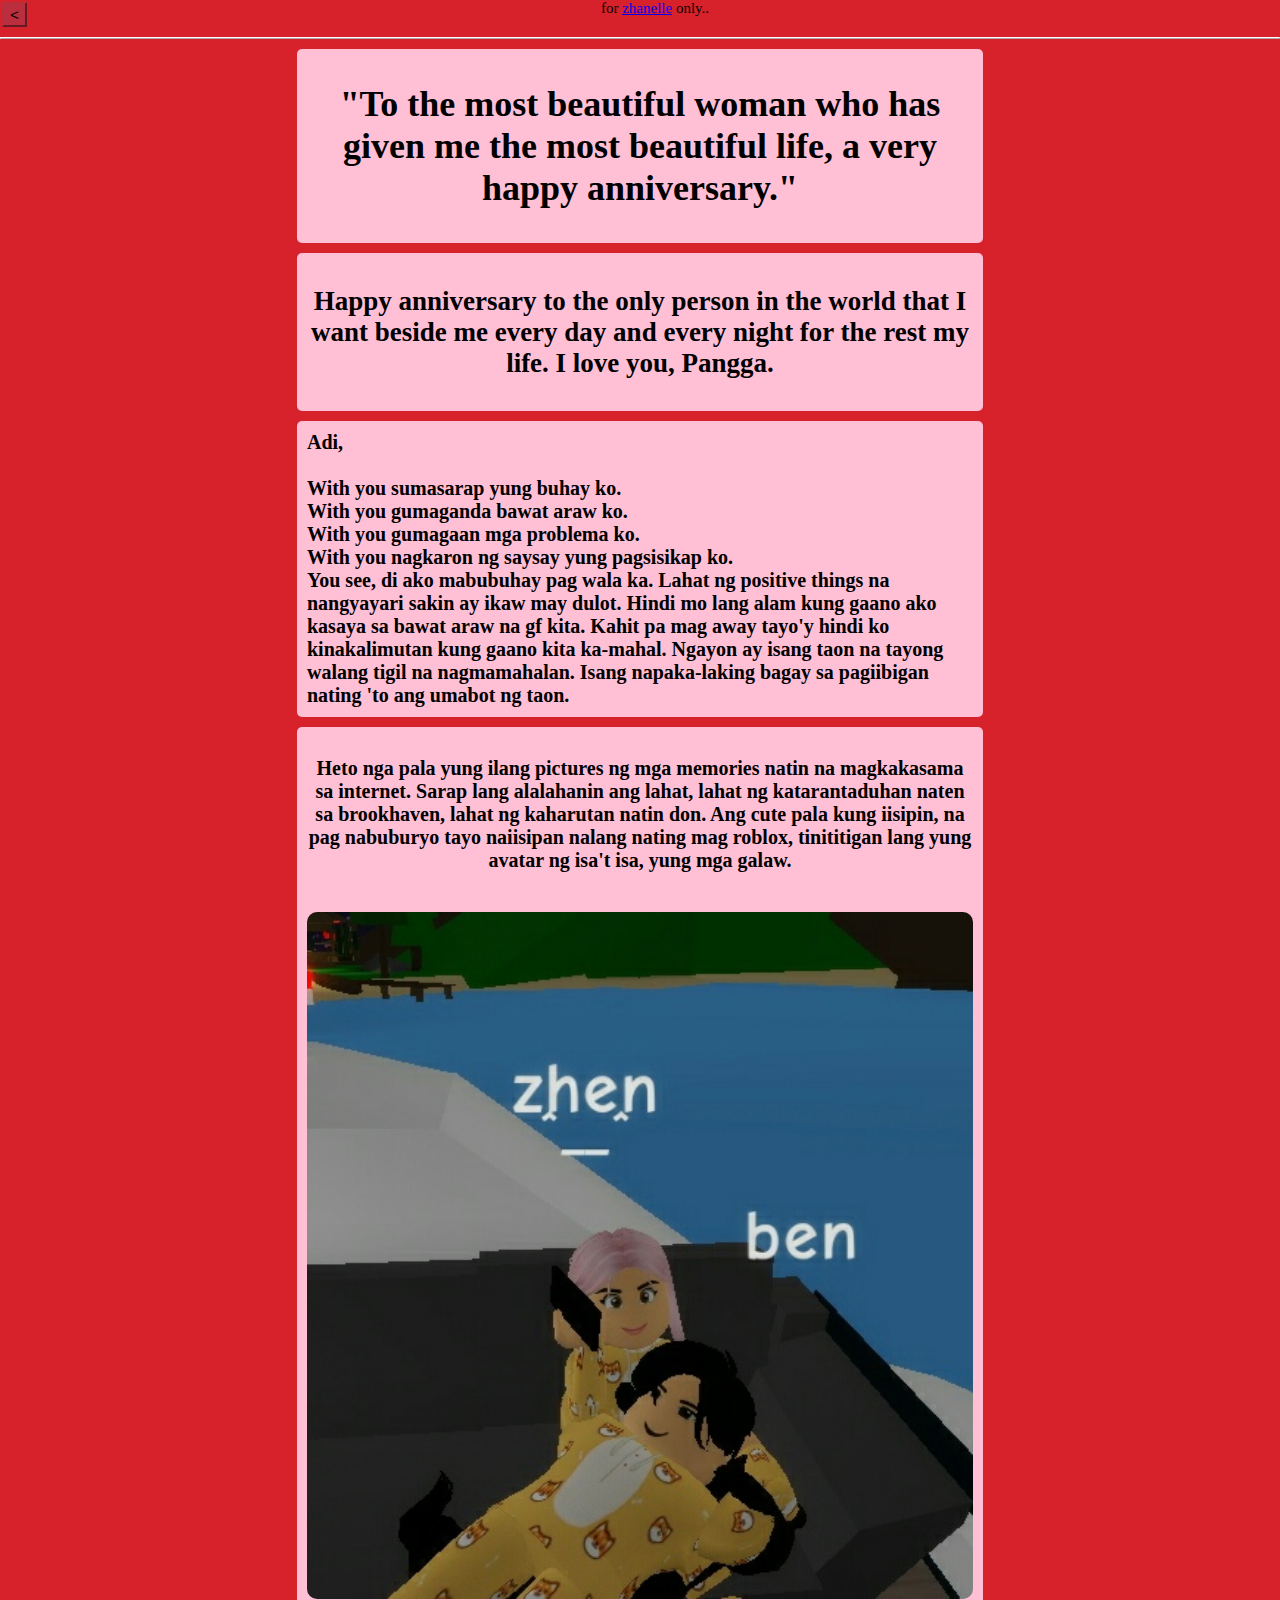
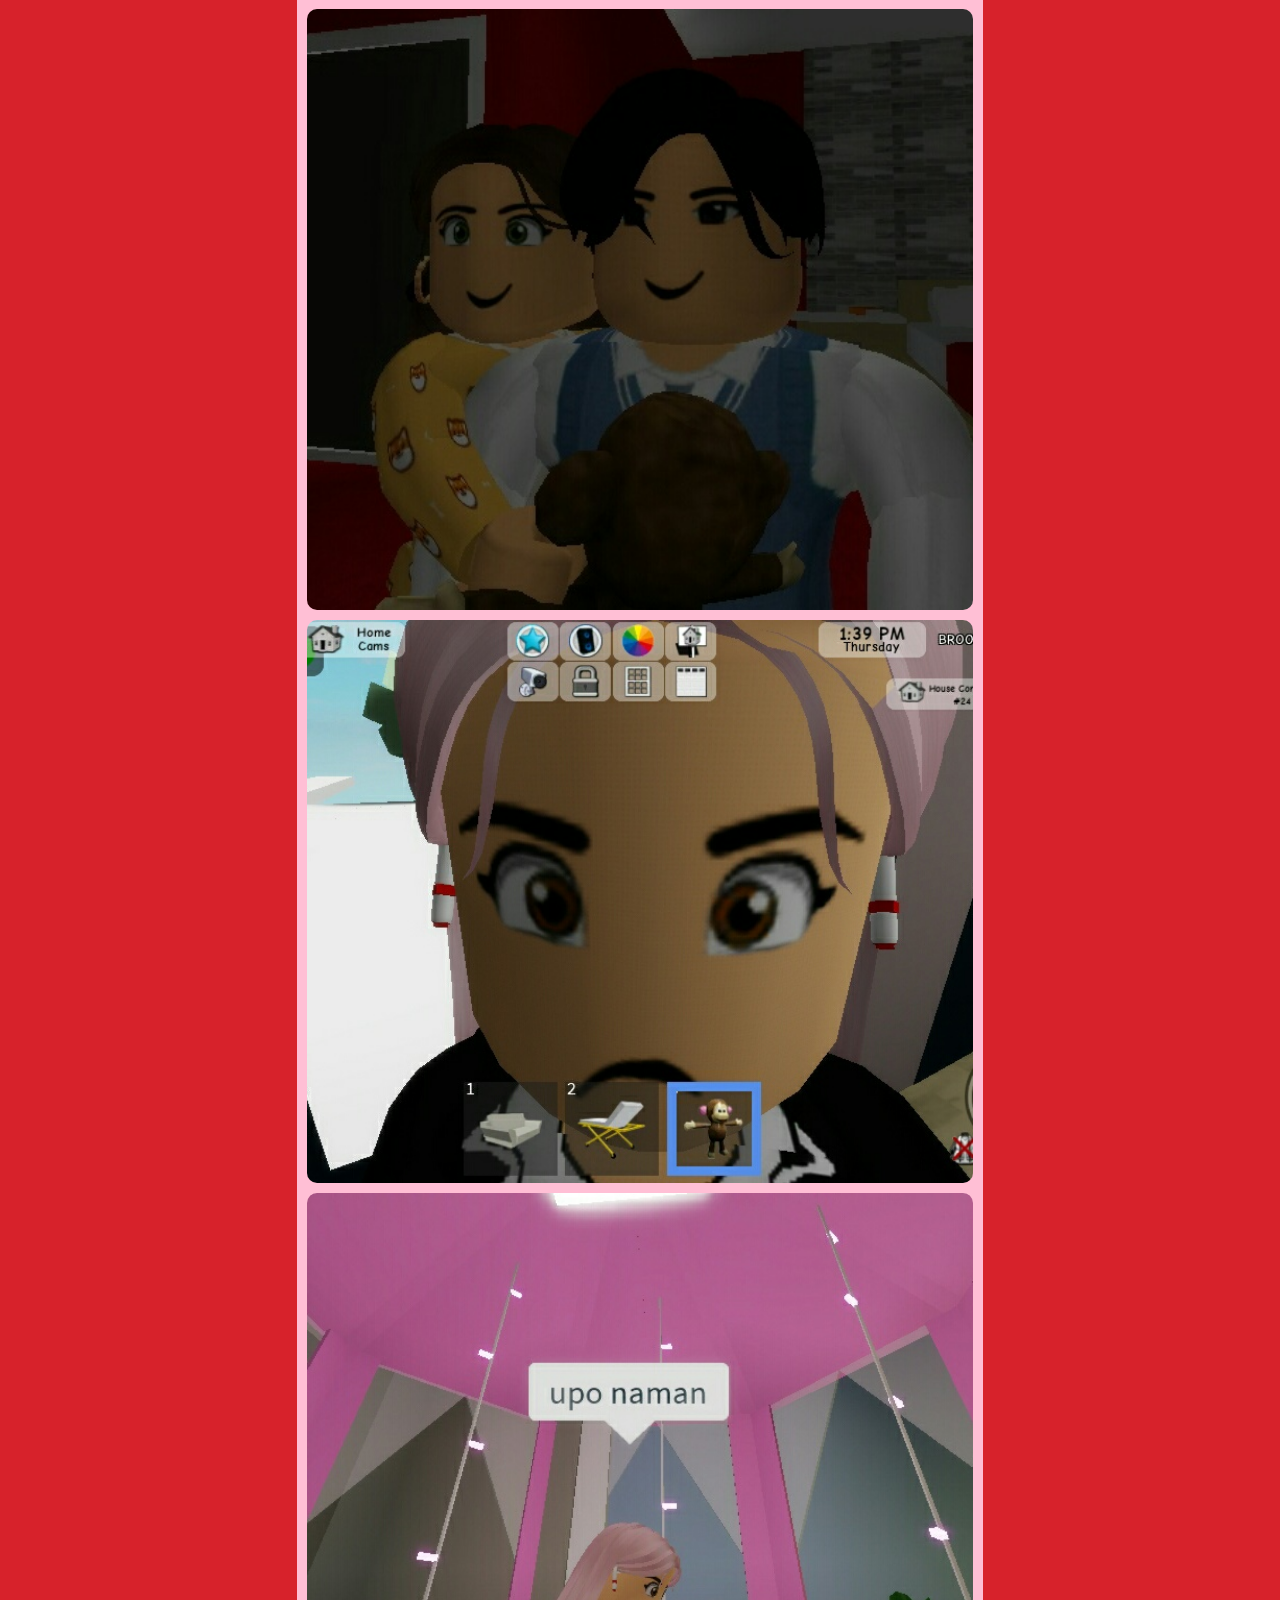
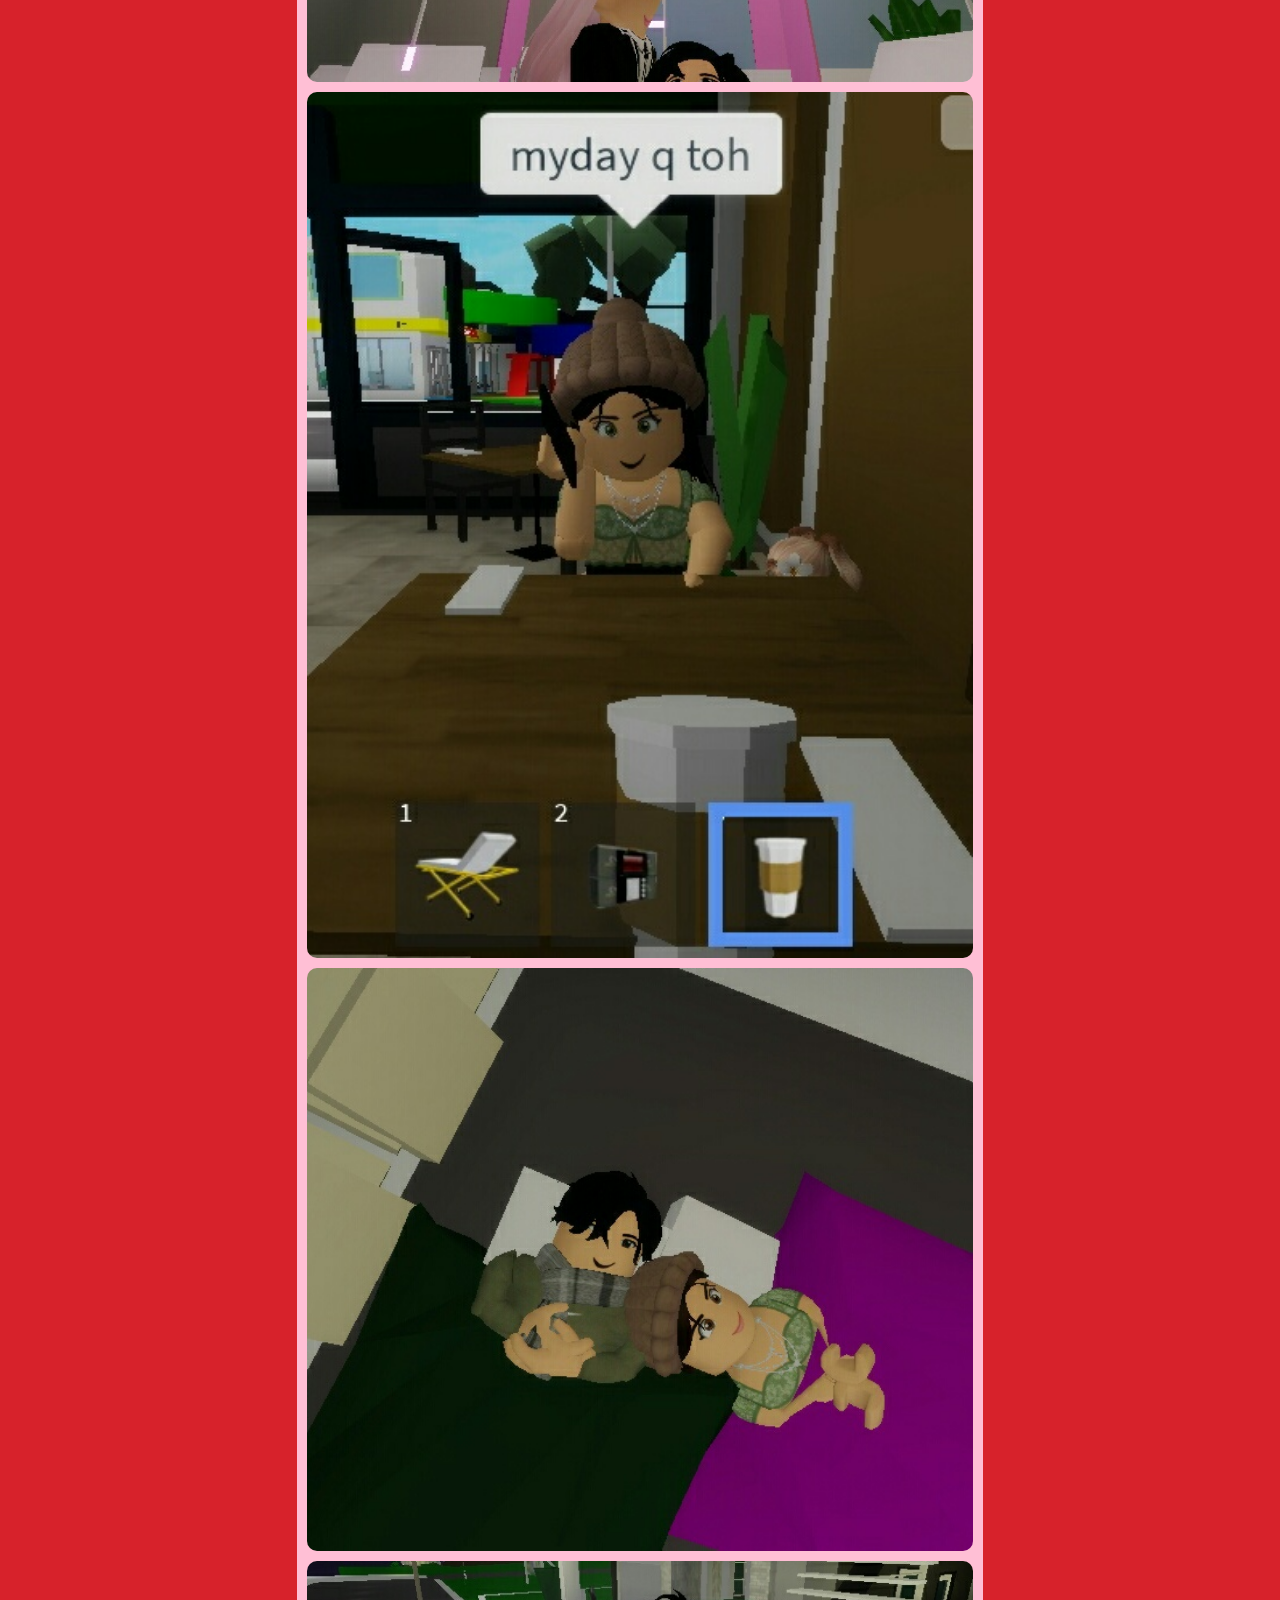
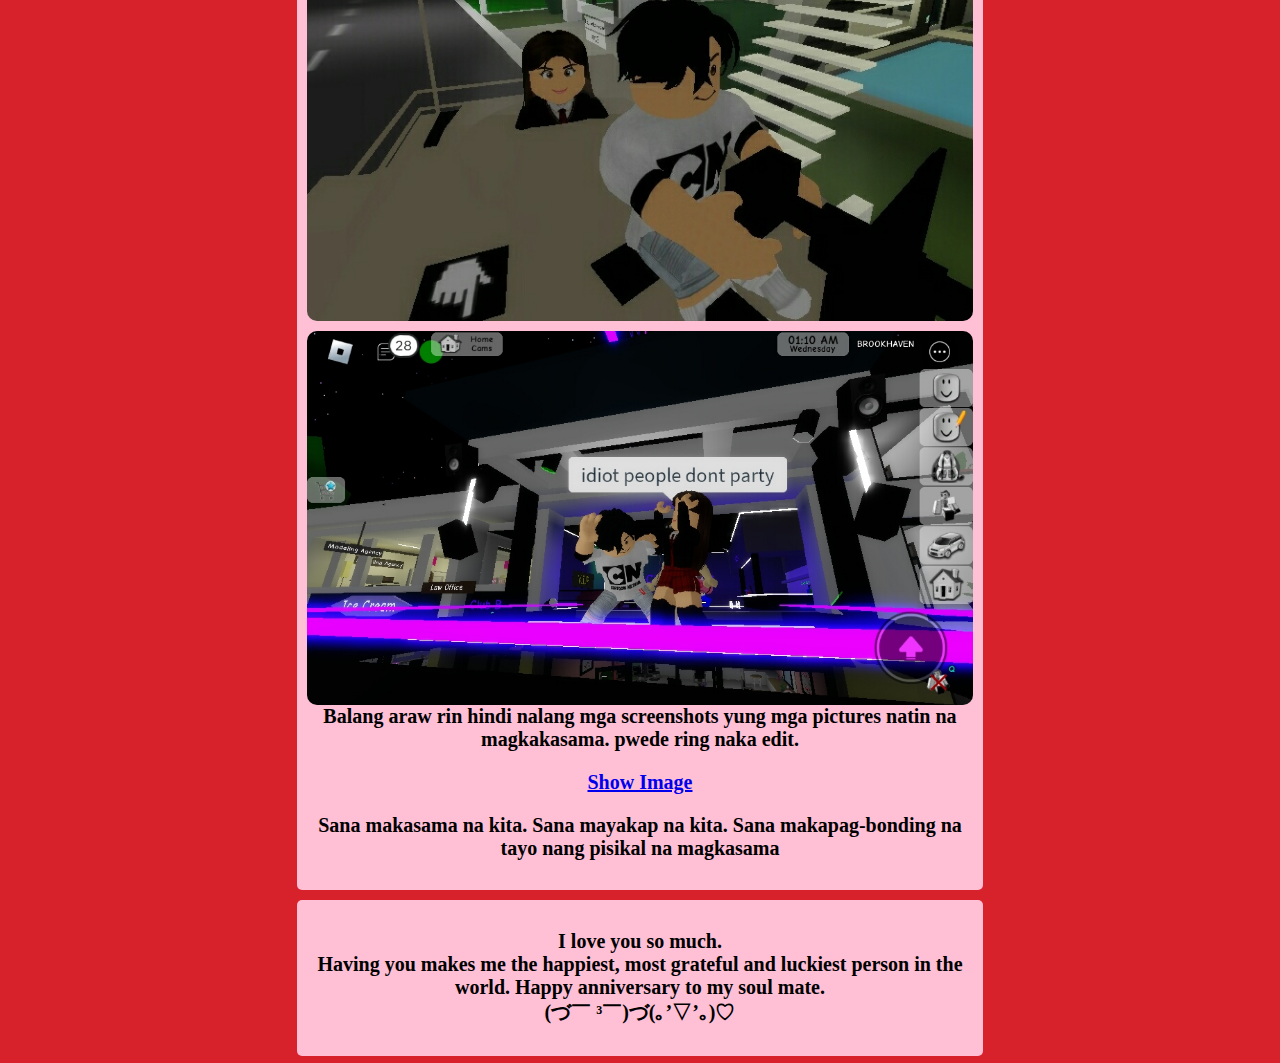
==== anniversary.html @ f1ee5e78 "anniversary update" ====
<!DOCTYPE html>
<html lang="en">
<head>
  <meta charset="UTF-8">
  <meta name="viewport" content="width=device-width, initial-scale=1"> 
  <title>HAPPY 1ST ANNIVERSARY</title>
  <style>
    body{
      margin: 0px;
      background: #d7222b;
    }
    #body{
    font-family: serif;
    font-size: 18px;
    background-color: #d7222b;
    max-width: 700px;
    margin: auto;
    } 
    .for-margin{
      margin: 1%;
    }
    hr{
      background-color: white;
      border-color: white;
      border-style: outset;
    }
    .container{
      margin-top: 10px;
      background-color: #ffbfd5;
      border-radius: 5px;
      padding: 10px;
      font-weight: bold;
      text-align: center;
    }
    .back{
      font-size: 15px;
      margin: 2px;
      background-color: #ba2e3d;
      border-color: #ba2e3d;
    }
    img{
      float: left;
      width: 150px;
      margin-top: 10px;
      margin-right: 10px;
      border-radius: 10px
    }
    button{
      height: 25px;
      width: 25px;
    }
    .top{
      display: grid;
      grid-template-columns: 30px 1fr;
    }
    #for{
      text-align: center;
      font-size: 15px;
    }
    .date{
        font-size: 15px;
    }
    .images{
         
    }
    img{
        
        object-fit: contain;
        display: block;
        width: 100%;
    }
    .lsm{
        font-size: 20px;
    }
    #lsm{
        text-align: left;
    }
    #meAndYou{
        display: none;
    }
  </style>
</head>
<body>
  <div class="top"><div><button class="back" onclick="window.location.href='content.html'"><</button></div><div id="for">for <a href="https://www.facebook.com/zclaodenio">zhanelle</a> only..</div></div>
  <hr>
  
<div id="body">
  <div class="for-margin">
      
  <div class="container"><h1>"To the most beautiful woman who has given me the most beautiful life, a very happy anniversary."</h1></div>
  
  <div class="container"><h2>Happy anniversary to the only person in the world that I want beside me every day and every night for the rest my life. I love you, Pangga.</h2></div>
  
  
  <div class="container lsm" id="lsm">
      
      
      Adi,<br><br>
      With you sumasarap yung buhay ko.<br>
      With you gumaganda bawat araw ko.<br>
      With you gumagaan mga problema ko.<br>
      With you nagkaron ng saysay yung pagsisikap ko.<br>
      You see, di ako mabubuhay pag wala ka. Lahat ng positive things na nangyayari sakin ay ikaw may dulot. Hindi mo lang alam kung gaano ako kasaya sa bawat araw na gf kita. Kahit pa mag away tayo'y hindi ko kinakalimutan kung gaano kita ka-mahal. Ngayon ay isang taon na tayong walang tigil na nagmamahalan. Isang napaka-laking bagay sa pagiibigan nating 'to ang umabot ng taon. 
  </div>
  
  <div class="container lsm">
                <p>
              Heto nga pala yung ilang pictures ng mga memories natin na magkakasama sa internet. Sarap lang alalahanin ang lahat, lahat ng katarantaduhan naten sa brookhaven, lahat ng kaharutan natin don. Ang cute pala kung iisipin, na pag nabuburyo tayo naiisipan nalang nating mag roblox, tinititigan lang yung avatar ng isa't isa, yung mga galaw. 
          </p>
      <div class="images">
          <img src="roblox1.jpg" alt="">
          <img src="roblox2.JPG" alt="">
          <img src="roblox3.JPG" alt="">
          <img src="roblox4.JPG" alt="">
          <img src="roblox5.JPG" alt="">
          <img src="roblox6.JPG" alt="">
          <img src="roblox7.JPG" alt="">
          <img src="roblox8.JPG" alt="">
          <img src="roblox9.jpg" alt="">
      </div>
      <p>
          Balang araw rin hindi nalang mga screenshots yung mga pictures natin na magkakasama. pwede ring naka edit. 
      </p>
           <a id="showButton" href="javascript:showImage()">Show Image</a>
      <div id="meAndYou"><img src="meAndYou.JPG" alt="HAHAHA"><p>HAHAHA dinelete ko 'to buti may backup ako</p></div>
      <p>Sana makasama na kita. Sana mayakap na kita. Sana makapag-bonding na tayo nang pisikal na magkasama</p>
  </div>
  
  
  <div class="container lsm">
      <p>
          I love you so much. <br>Having you makes me the happiest, most grateful and luckiest person in the world. Happy anniversary to my soul mate.<br>(づ￣ ³￣)づ(｡’▽’｡)♡
      </p>
  </div>
  
  
  
  
</div>
</div>
<script src="anniversary.js"></script></body>
</html>
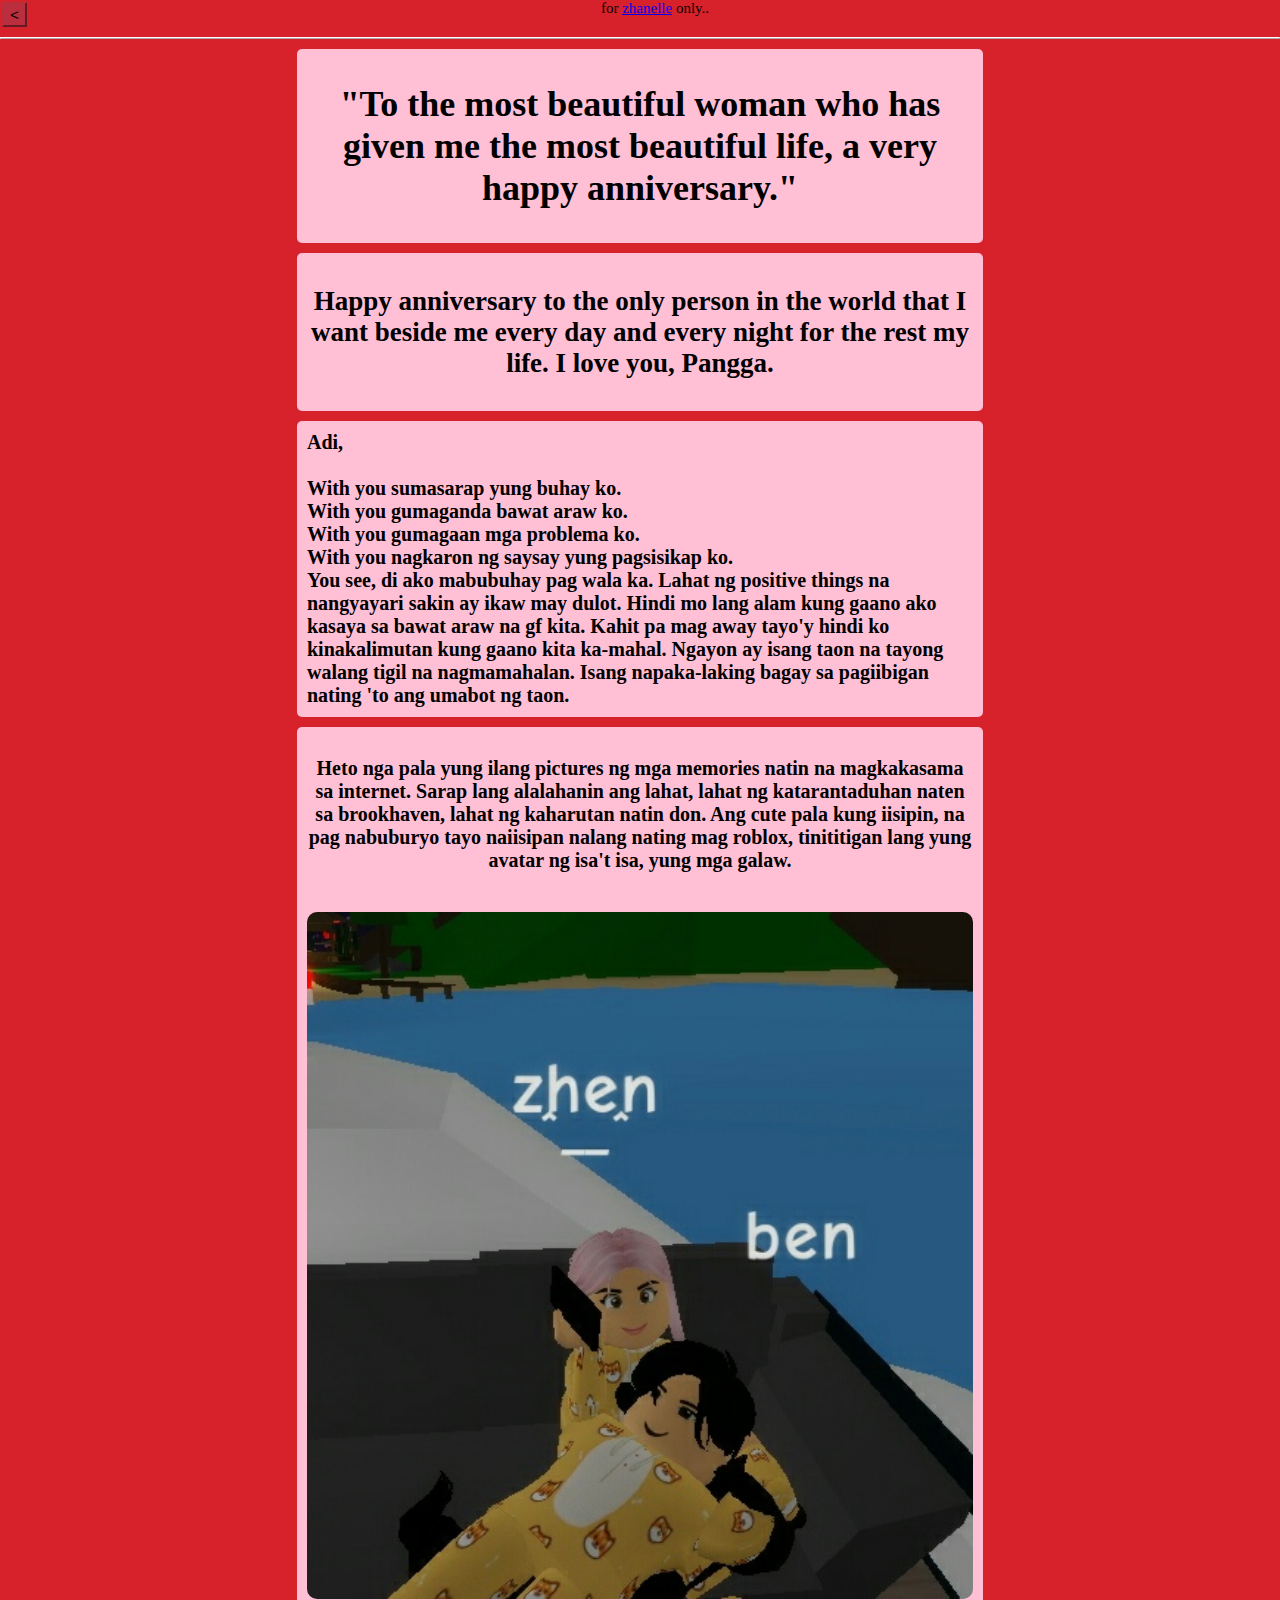
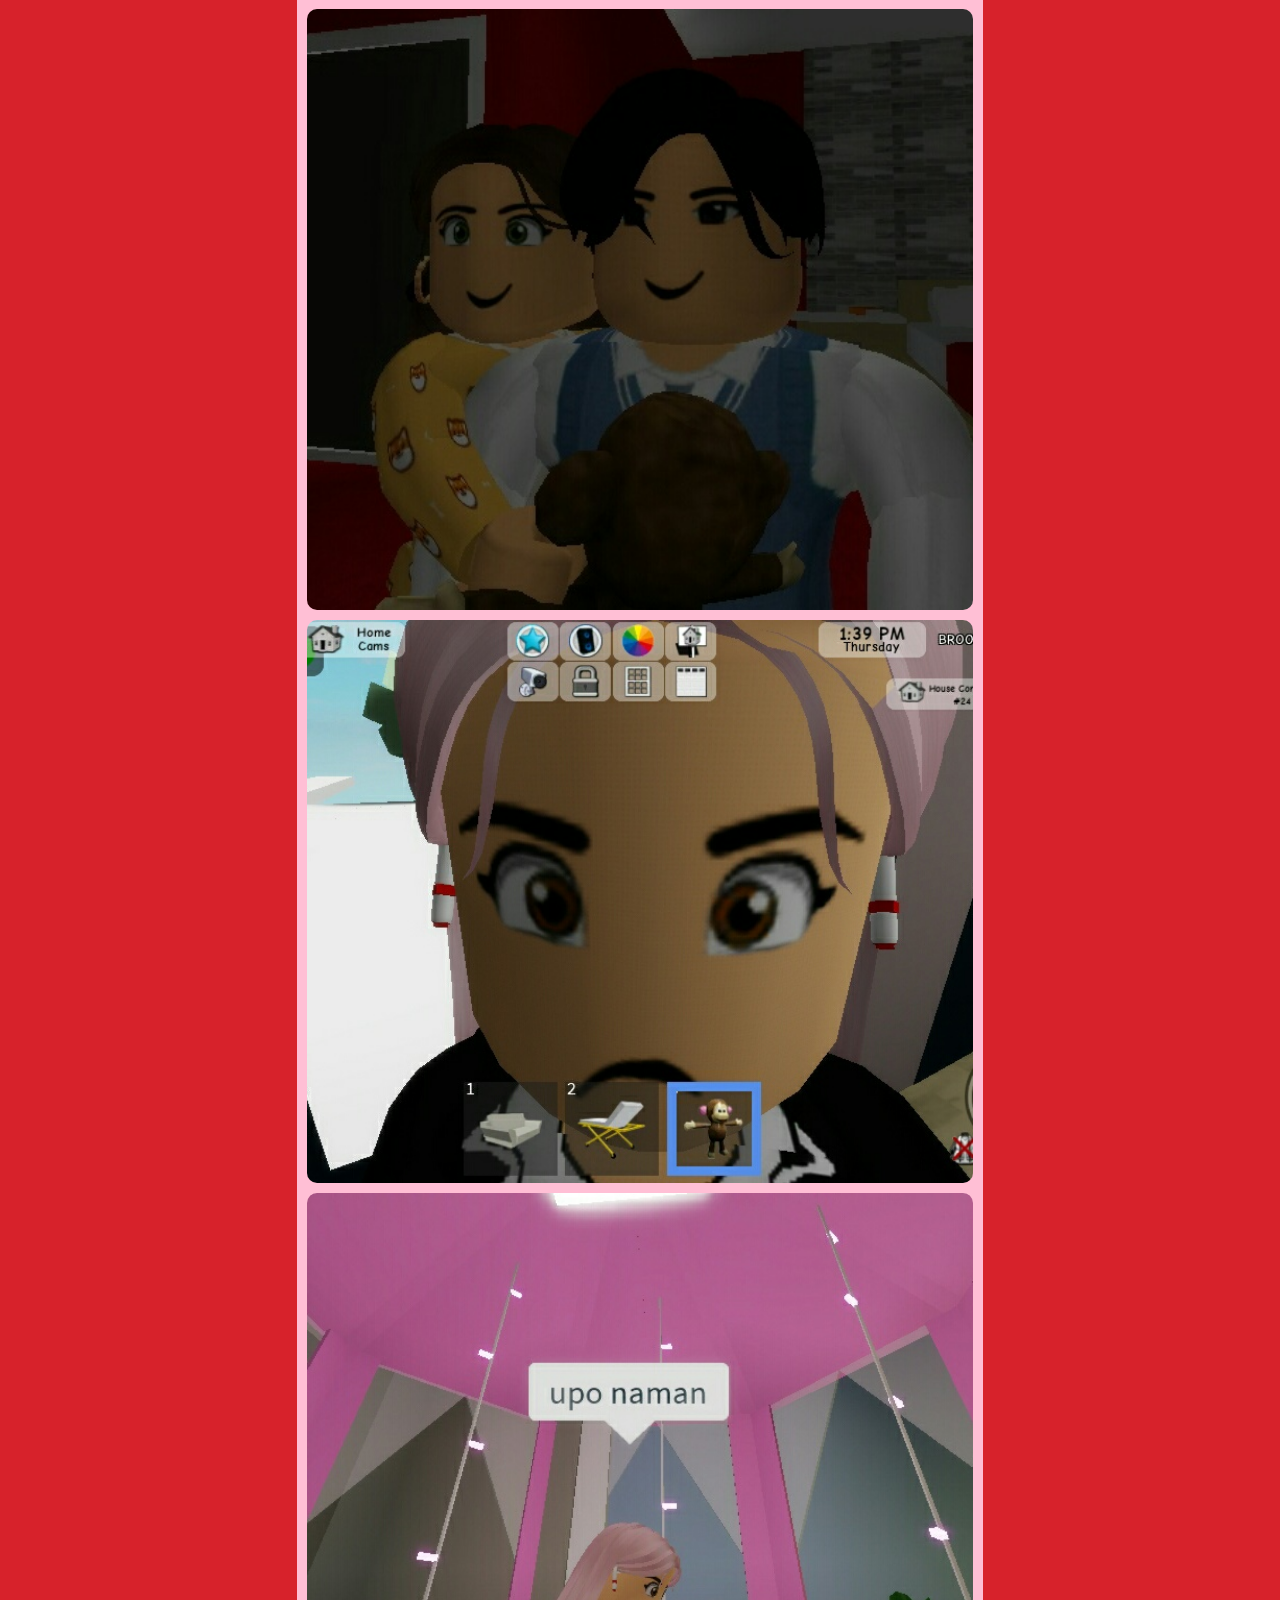
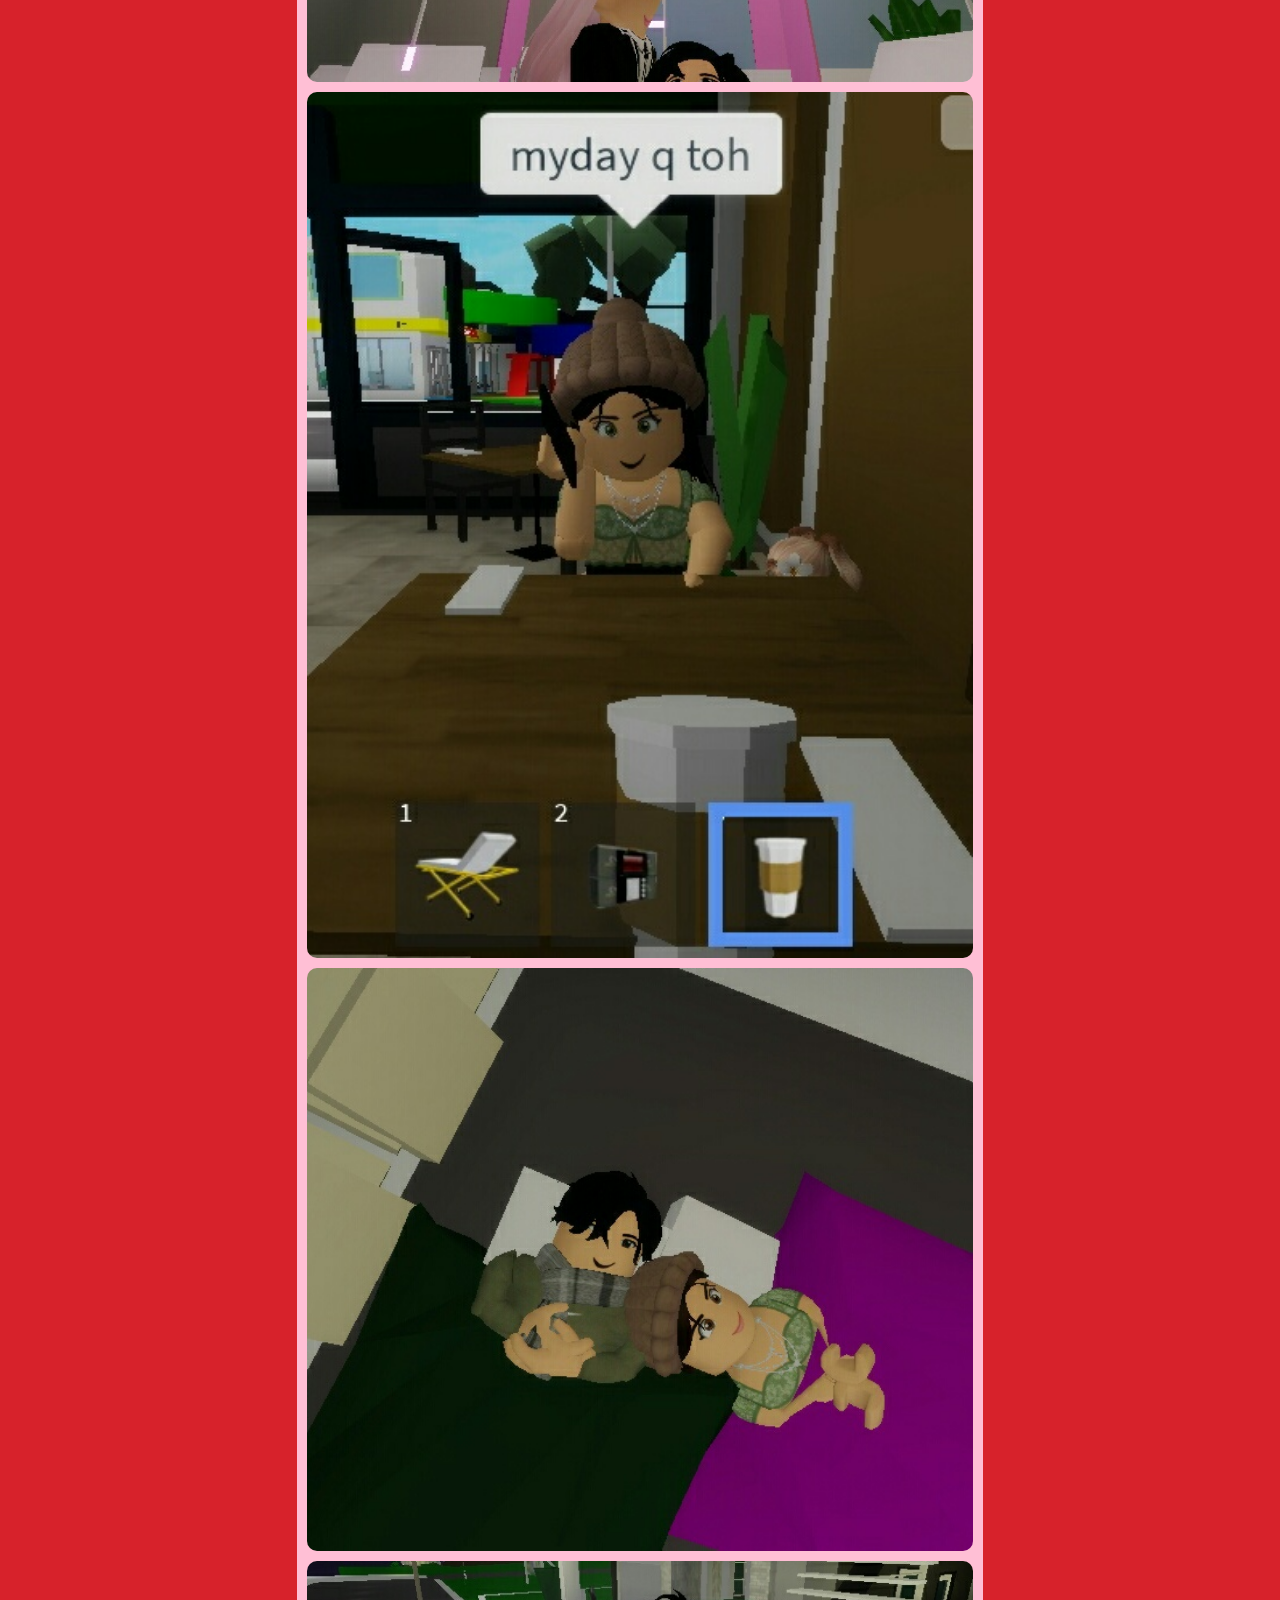
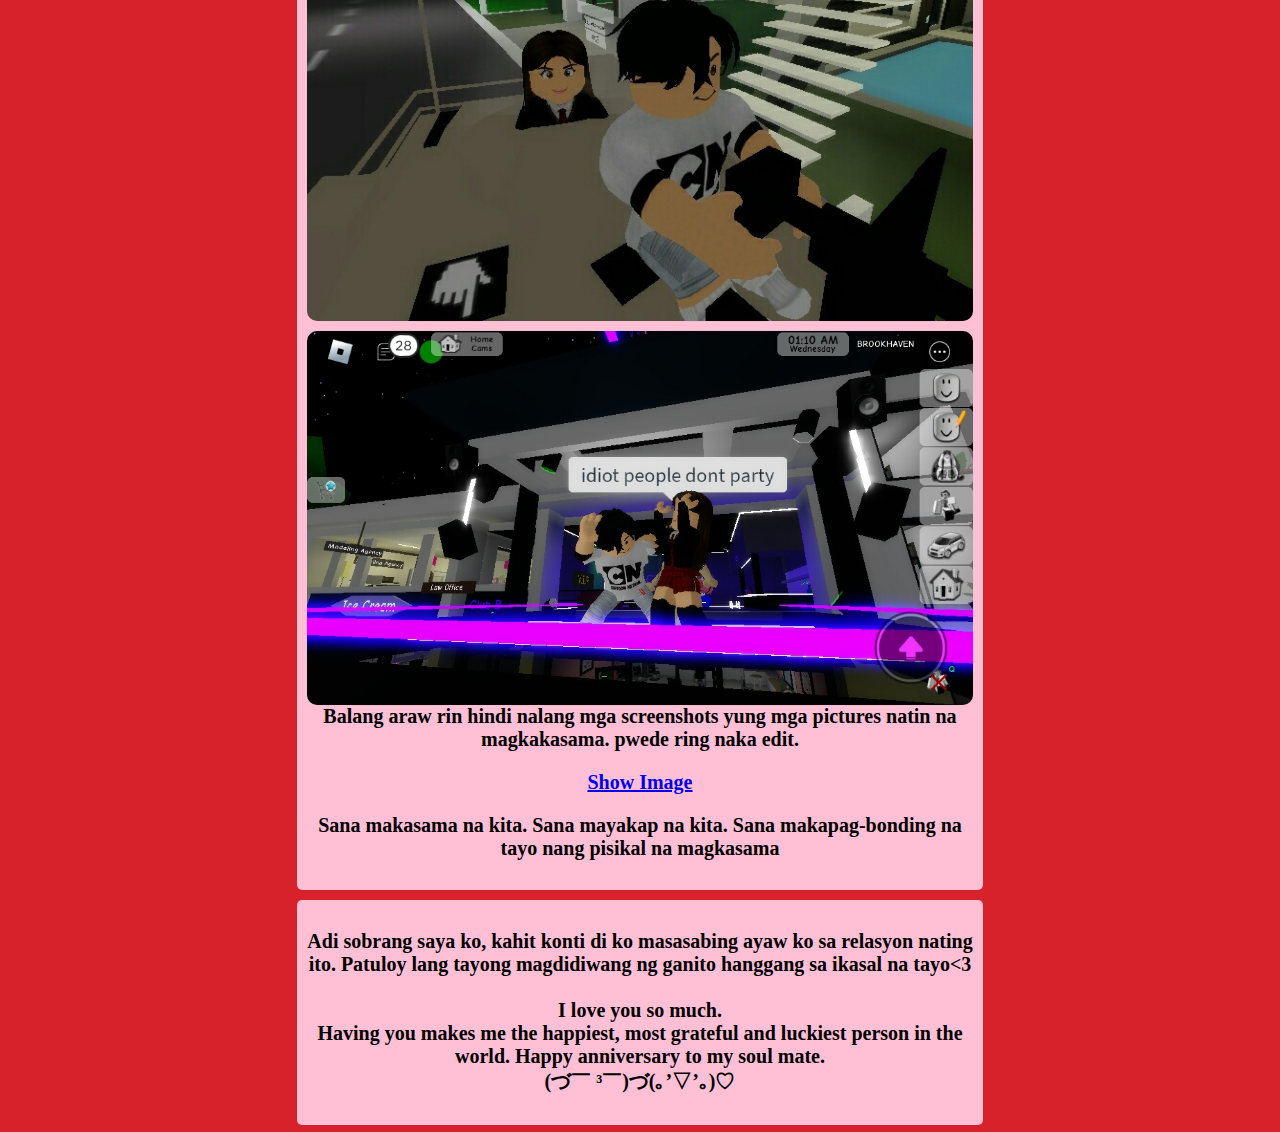
==== commit c718d47a: "Add files via upload" ====
--- a/anniversary.html
+++ b/anniversary.html
@@ -7,7 +7,7 @@
   <style>
     body{
       margin: 0px;
-      background: #d7222b;
+      background: #d7222b;     
     }
     #body{
     font-family: serif;
@@ -78,6 +78,38 @@
     #meAndYou{
         display: none;
     }
+    .fade-in-image {
+  animation: fadeIn 5s;
+  -webkit-animation: fadeIn 5s;
+  -moz-animation: fadeIn 5s;
+  -o-animation: fadeIn 5s;
+  -ms-animation: fadeIn 5s;
+}
+
+@keyframes fadeIn {
+  0% { opacity: 0; }
+  100% { opacity: 1; }
+}
+
+@-moz-keyframes fadeIn {
+  0% { opacity: 0; }
+  100% { opacity: 1; }
+}
+
+@-webkit-keyframes fadeIn {
+  0% { opacity: 0; }
+  100% { opacity: 1; }
+}
+
+@-o-keyframes fadeIn {
+  0% { opacity: 0; }
+  100% { opacity: 1; }
+}
+
+@-ms-keyframes fadeIn {
+  0% { opacity: 0; }
+  100% { opacity: 1; }
+}
   </style>
 </head>
 <body>
@@ -122,13 +154,15 @@
           Balang araw rin hindi nalang mga screenshots yung mga pictures natin na magkakasama. pwede ring naka edit. 
       </p>
            <a id="showButton" href="javascript:showImage()">Show Image</a>
-      <div id="meAndYou"><img src="meAndYou.JPG" alt="HAHAHA"><p>HAHAHA dinelete ko 'to buti may backup ako</p></div>
+      <div class="fade-in-image"id="meAndYou"><img src="meAndYou.JPG" alt="HAHAHA">
+      <p>HAHAHA dinelete ko 'to buti may backup ako</p></div>
       <p>Sana makasama na kita. Sana mayakap na kita. Sana makapag-bonding na tayo nang pisikal na magkasama</p>
   </div>
   
   
   <div class="container lsm">
       <p>
+          Adi sobrang saya ko, kahit konti di ko masasabing ayaw ko sa relasyon nating ito. Patuloy lang tayong magdidiwang ng ganito hanggang sa ikasal na tayo<3<br><br>
           I love you so much. <br>Having you makes me the happiest, most grateful and luckiest person in the world. Happy anniversary to my soul mate.<br>(づ￣ ³￣)づ(｡’▽’｡)♡
       </p>
   </div>
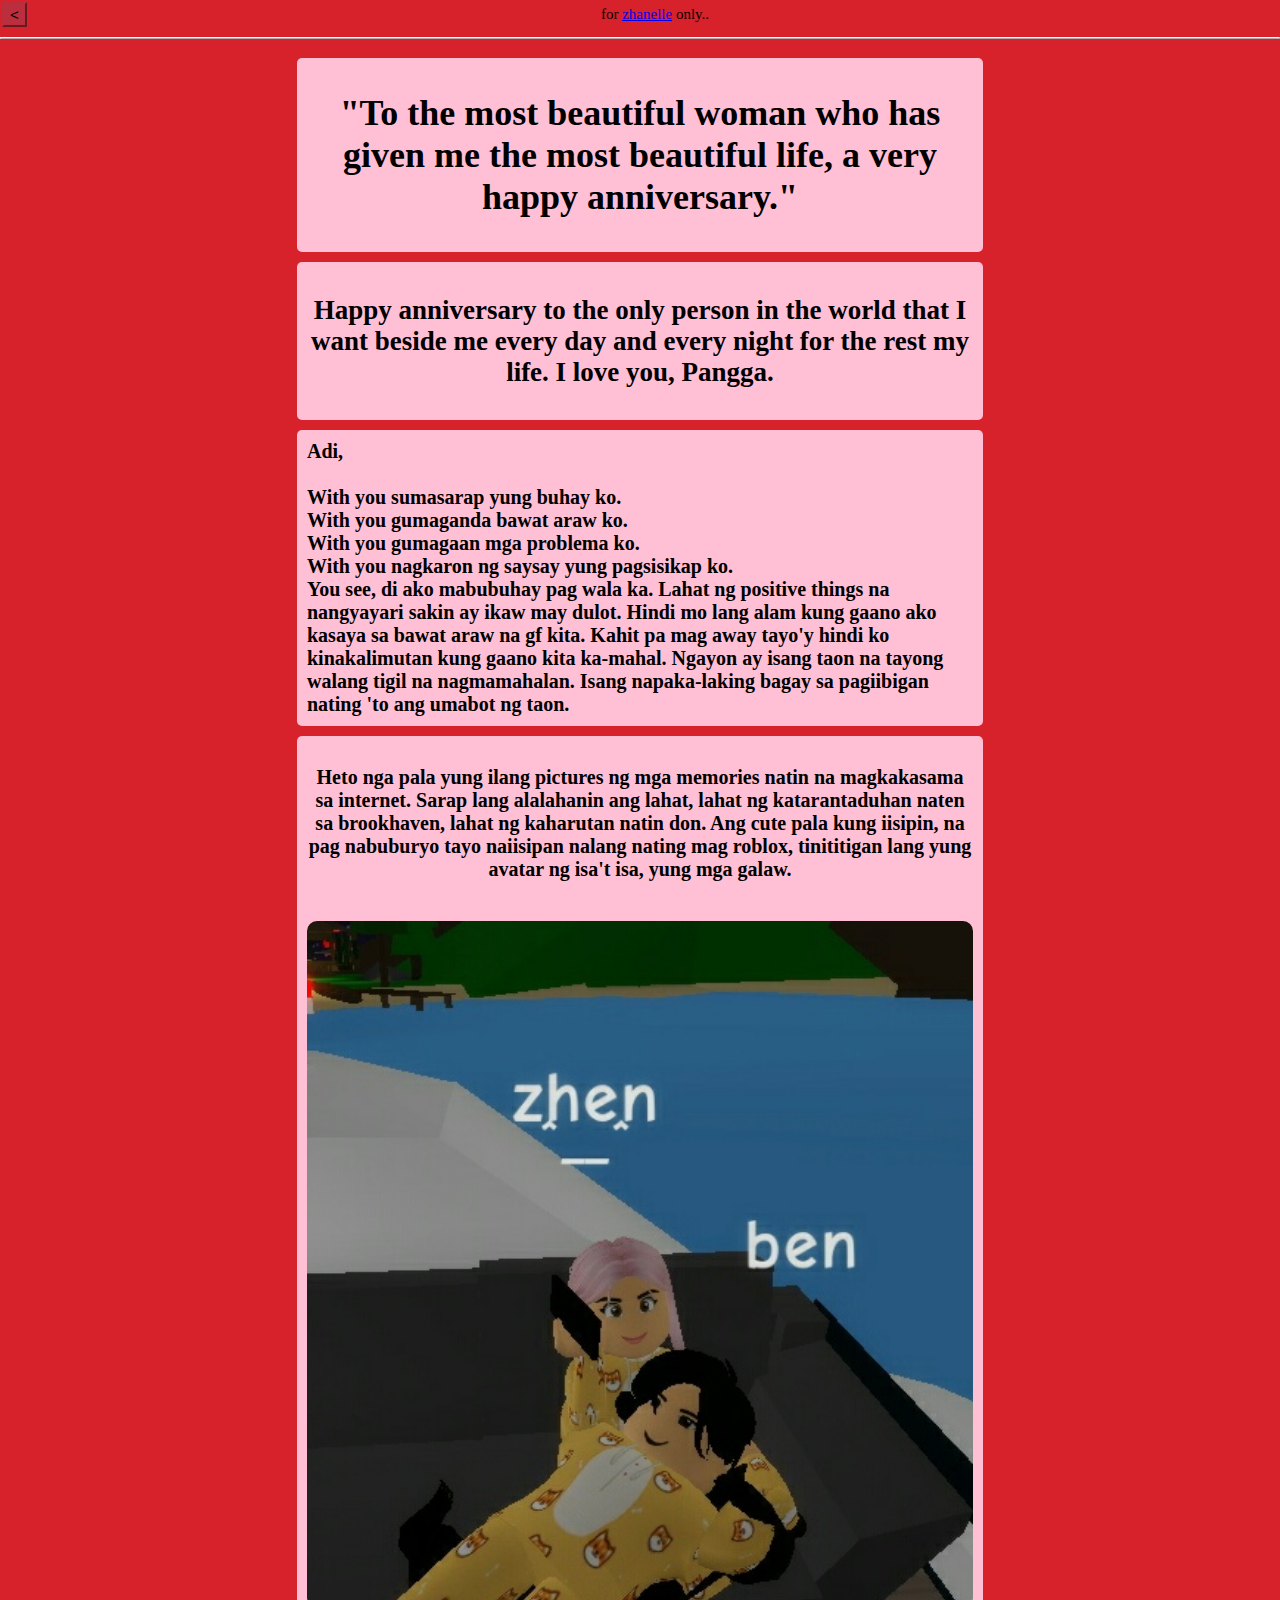
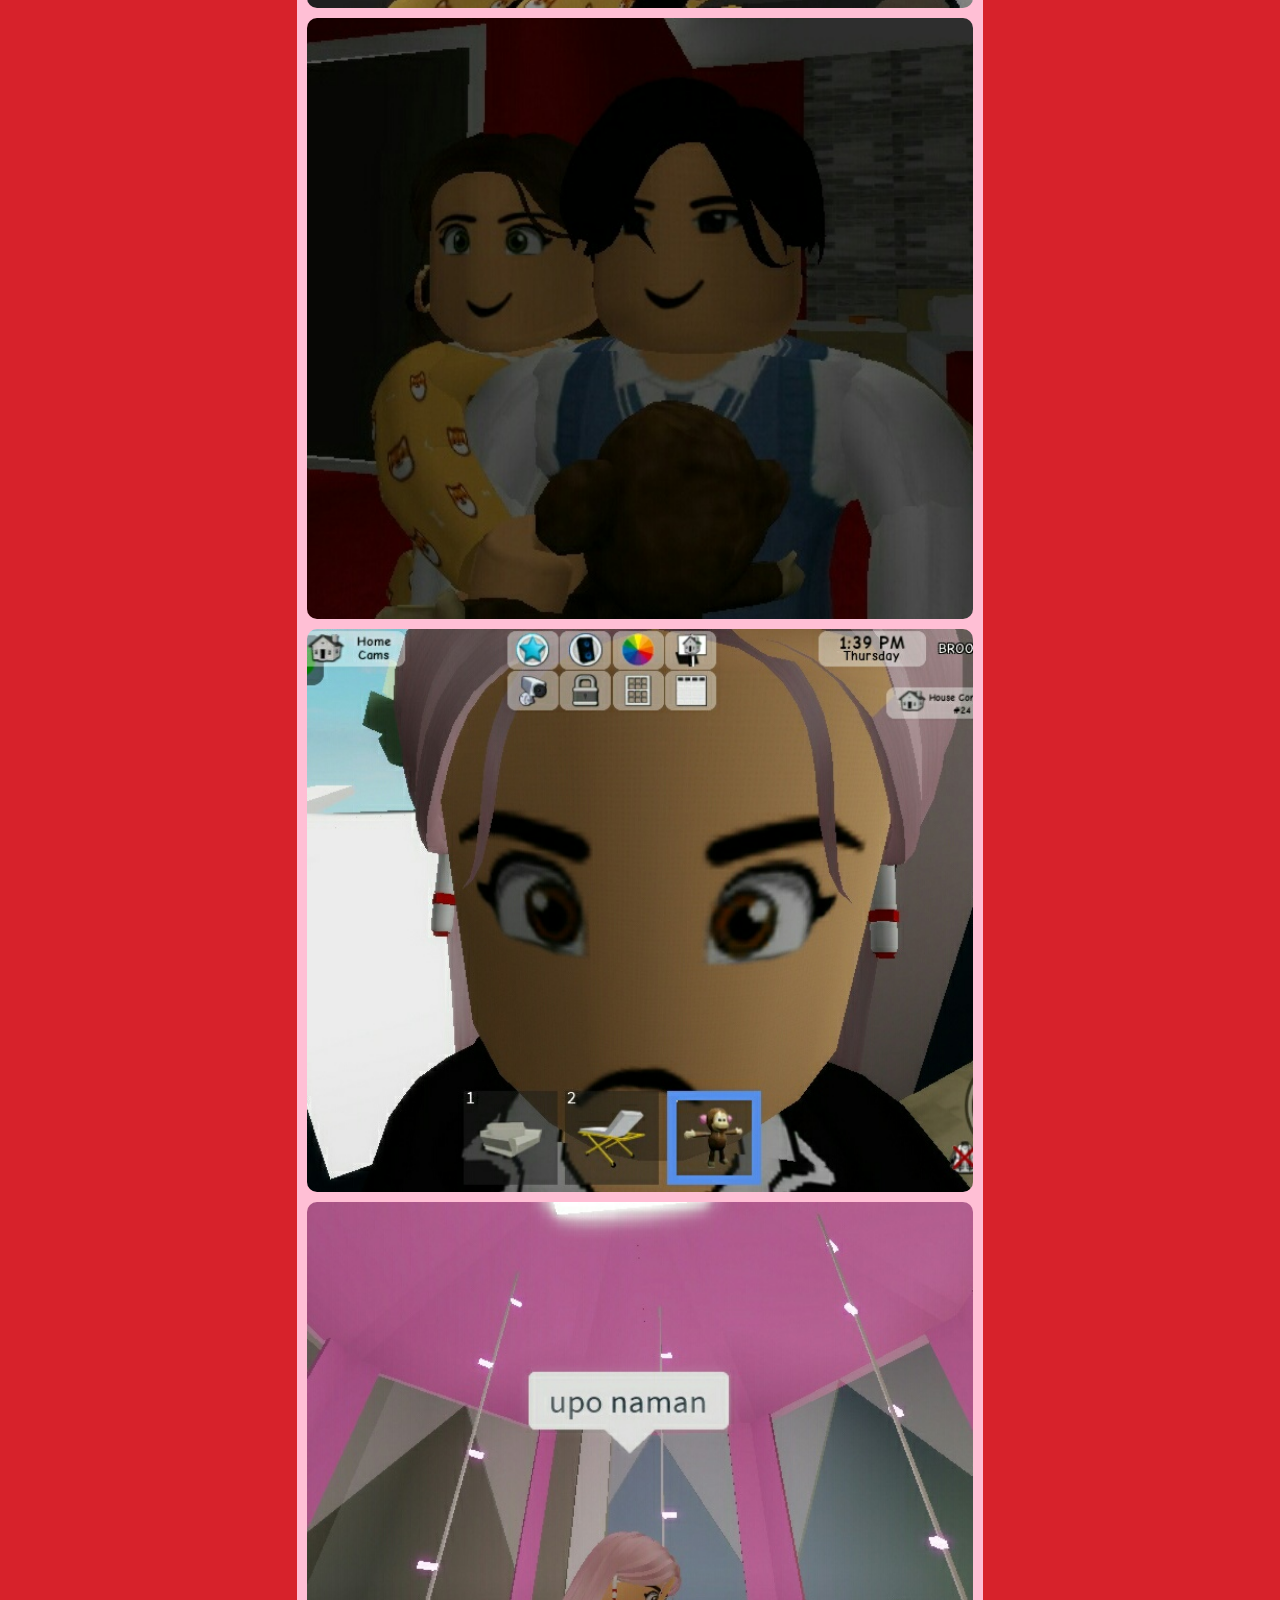
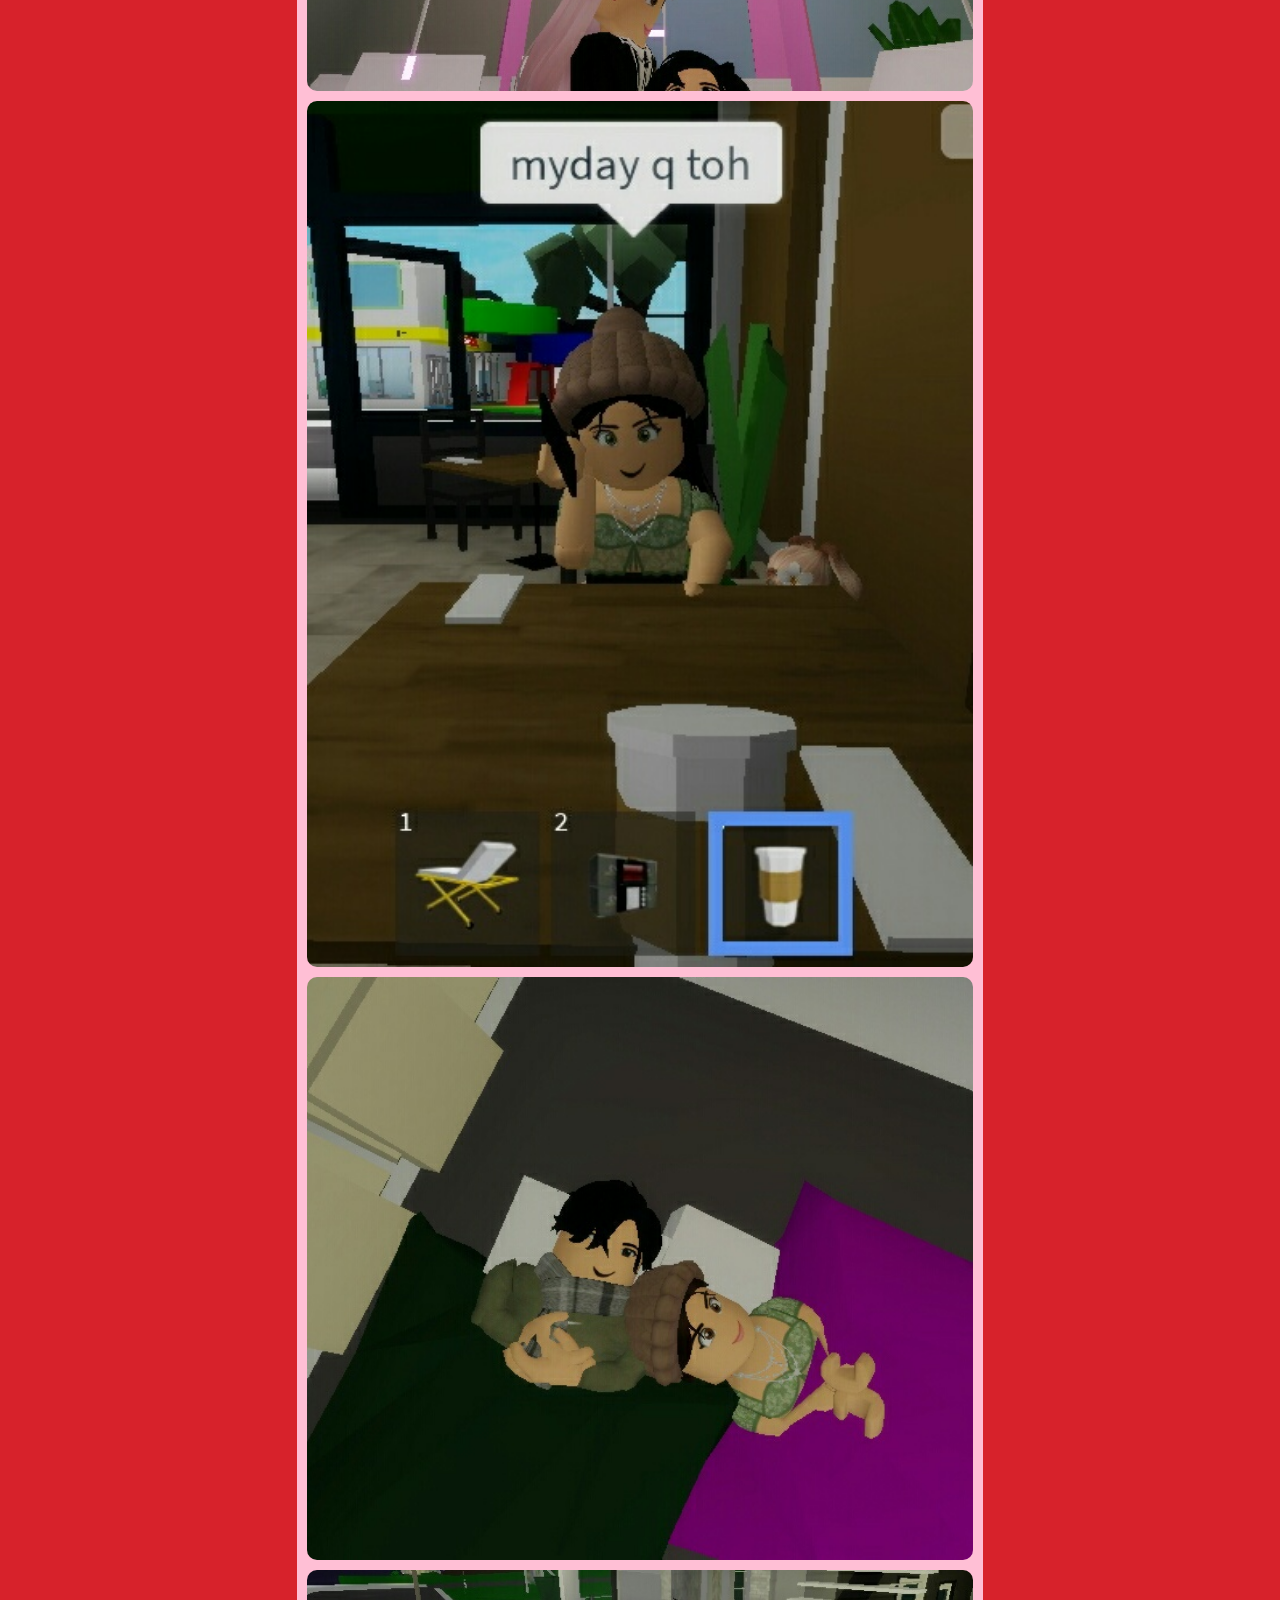
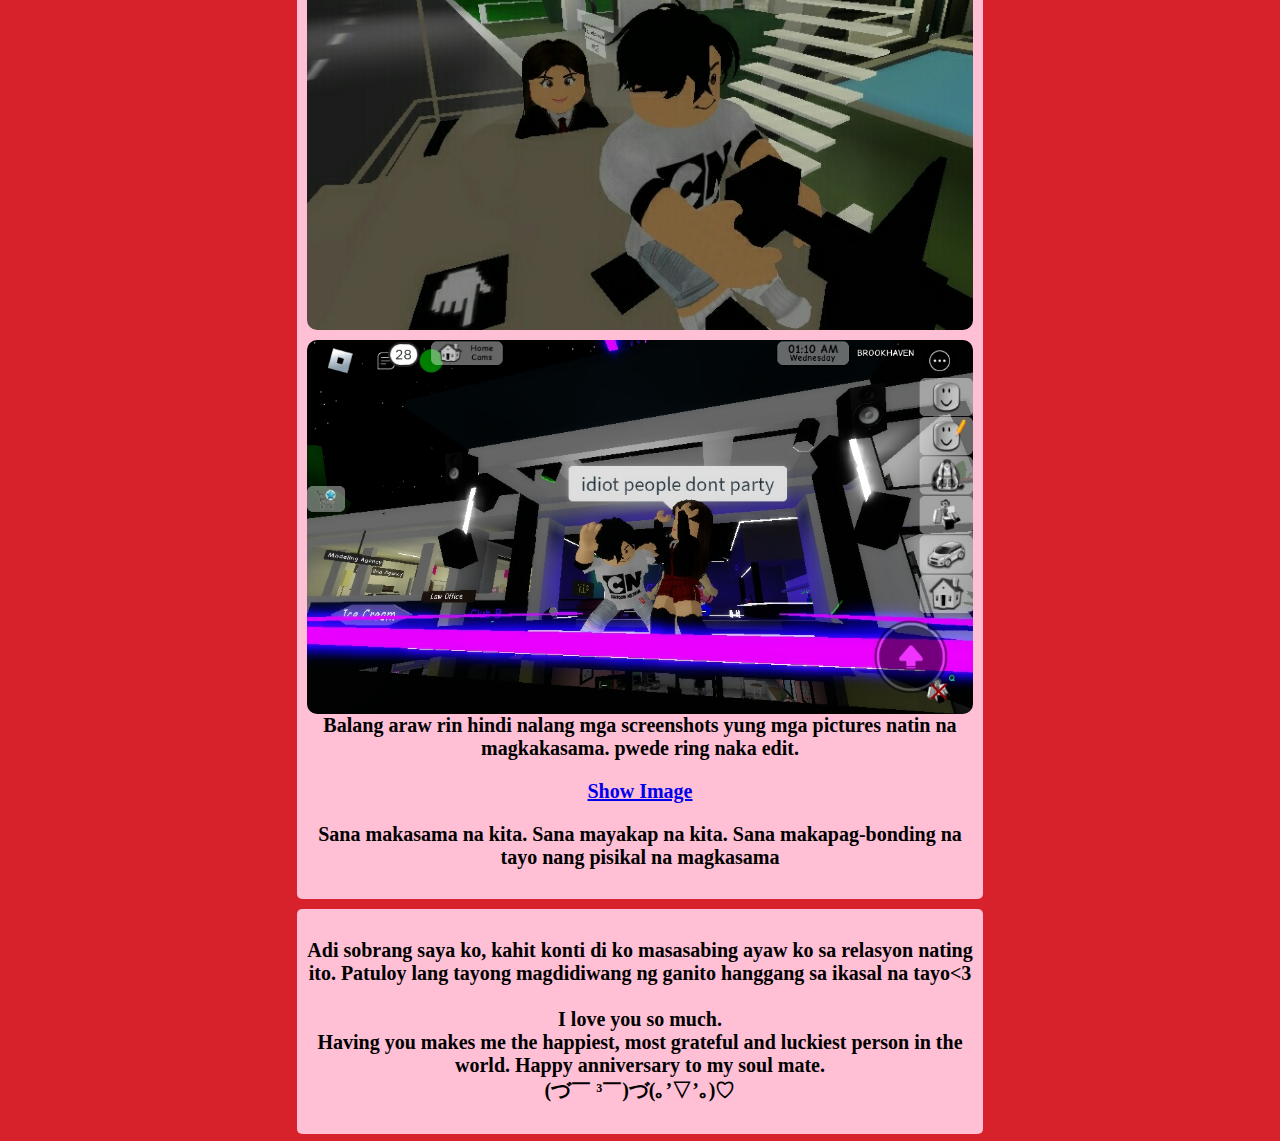
==== commit f36b02c3: "Add files via upload" ====
--- a/anniversary.html
+++ b/anniversary.html
@@ -12,7 +12,6 @@
     #body{
     font-family: serif;
     font-size: 18px;
-    background-color: #d7222b;
     max-width: 700px;
     margin: auto;
     } 
@@ -23,7 +22,7 @@
       background-color: white;
       border-color: white;
       border-style: outset;
-    }
+    }                
     .container{
       margin-top: 10px;
       background-color: #ffbfd5;
@@ -36,7 +35,7 @@
       font-size: 15px;
       margin: 2px;
       background-color: #ba2e3d;
-      border-color: #ba2e3d;
+      border-color: #ba2e3d;        
     }
     img{
       float: left;
@@ -49,13 +48,21 @@
       height: 25px;
       width: 25px;
     }
+    .hr{
+        background-color: #d7222b;
+        position: sticky;
+        top: 0%;
+        padding-bottom: 1px;
+        
+    }
     .top{
       display: grid;
       grid-template-columns: 30px 1fr;
     }
     #for{
-      text-align: center;
+      text-align: center;    
       font-size: 15px;
+      margin: auto;
     }
     .date{
         font-size: 15px;
@@ -79,11 +86,11 @@
         display: none;
     }
     .fade-in-image {
-  animation: fadeIn 5s;
-  -webkit-animation: fadeIn 5s;
-  -moz-animation: fadeIn 5s;
-  -o-animation: fadeIn 5s;
-  -ms-animation: fadeIn 5s;
+  animation: fadeIn 1s;
+  -webkit-animation: fadeIn 1s;
+  -moz-animation: fadeIn 1s;
+  -o-animation: fadeIn 1s;
+  -ms-animation: fadeIn 1s;
 }
 
 @keyframes fadeIn {
@@ -113,8 +120,7 @@
   </style>
 </head>
 <body>
-  <div class="top"><div><button class="back" onclick="window.location.href='content.html'"><</button></div><div id="for">for <a href="https://www.facebook.com/zclaodenio">zhanelle</a> only..</div></div>
-  <hr>
+    <div class="hr"><div class="top"><div><button class="back" onclick="window.location.href='content.html'"><</button></div><div id="for">for <a href="https://www.facebook.com/zclaodenio">zhanelle</a> only..</div></div><hr></div>
   
 <div id="body">
   <div class="for-margin">
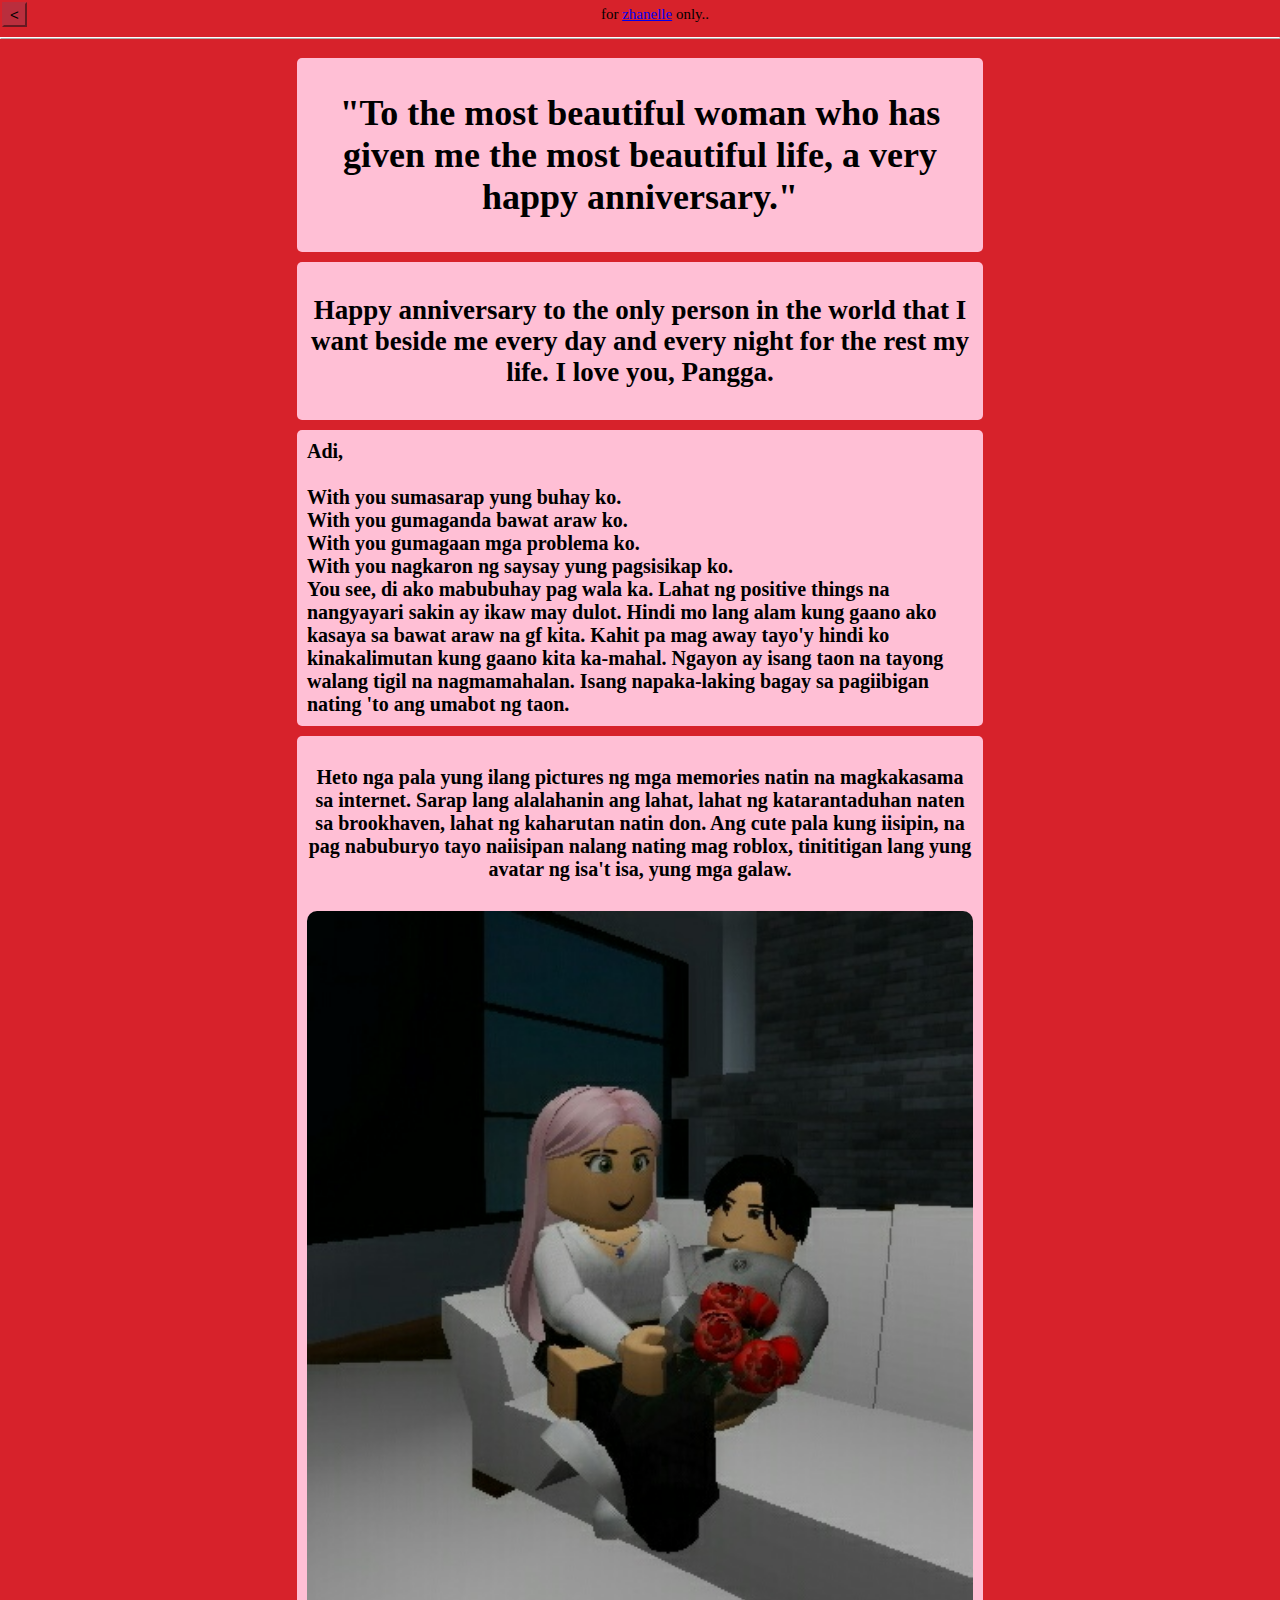
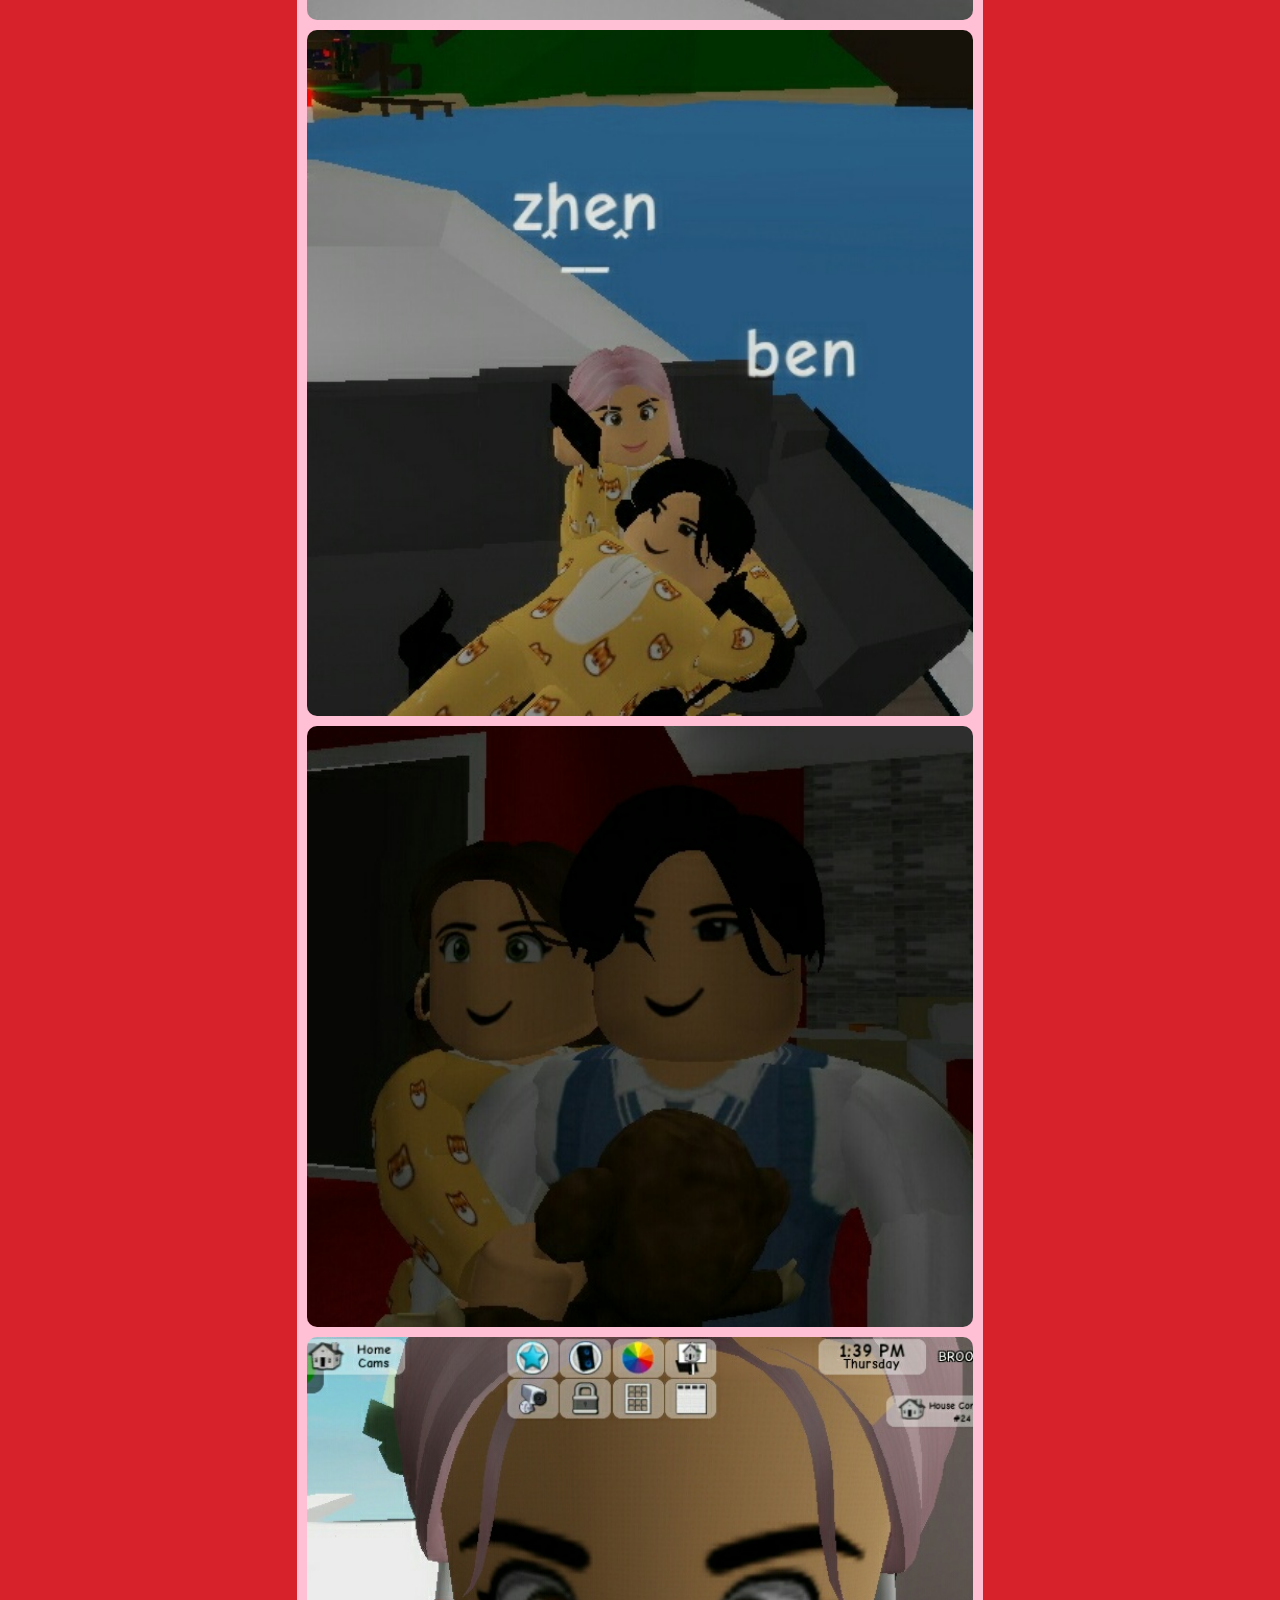
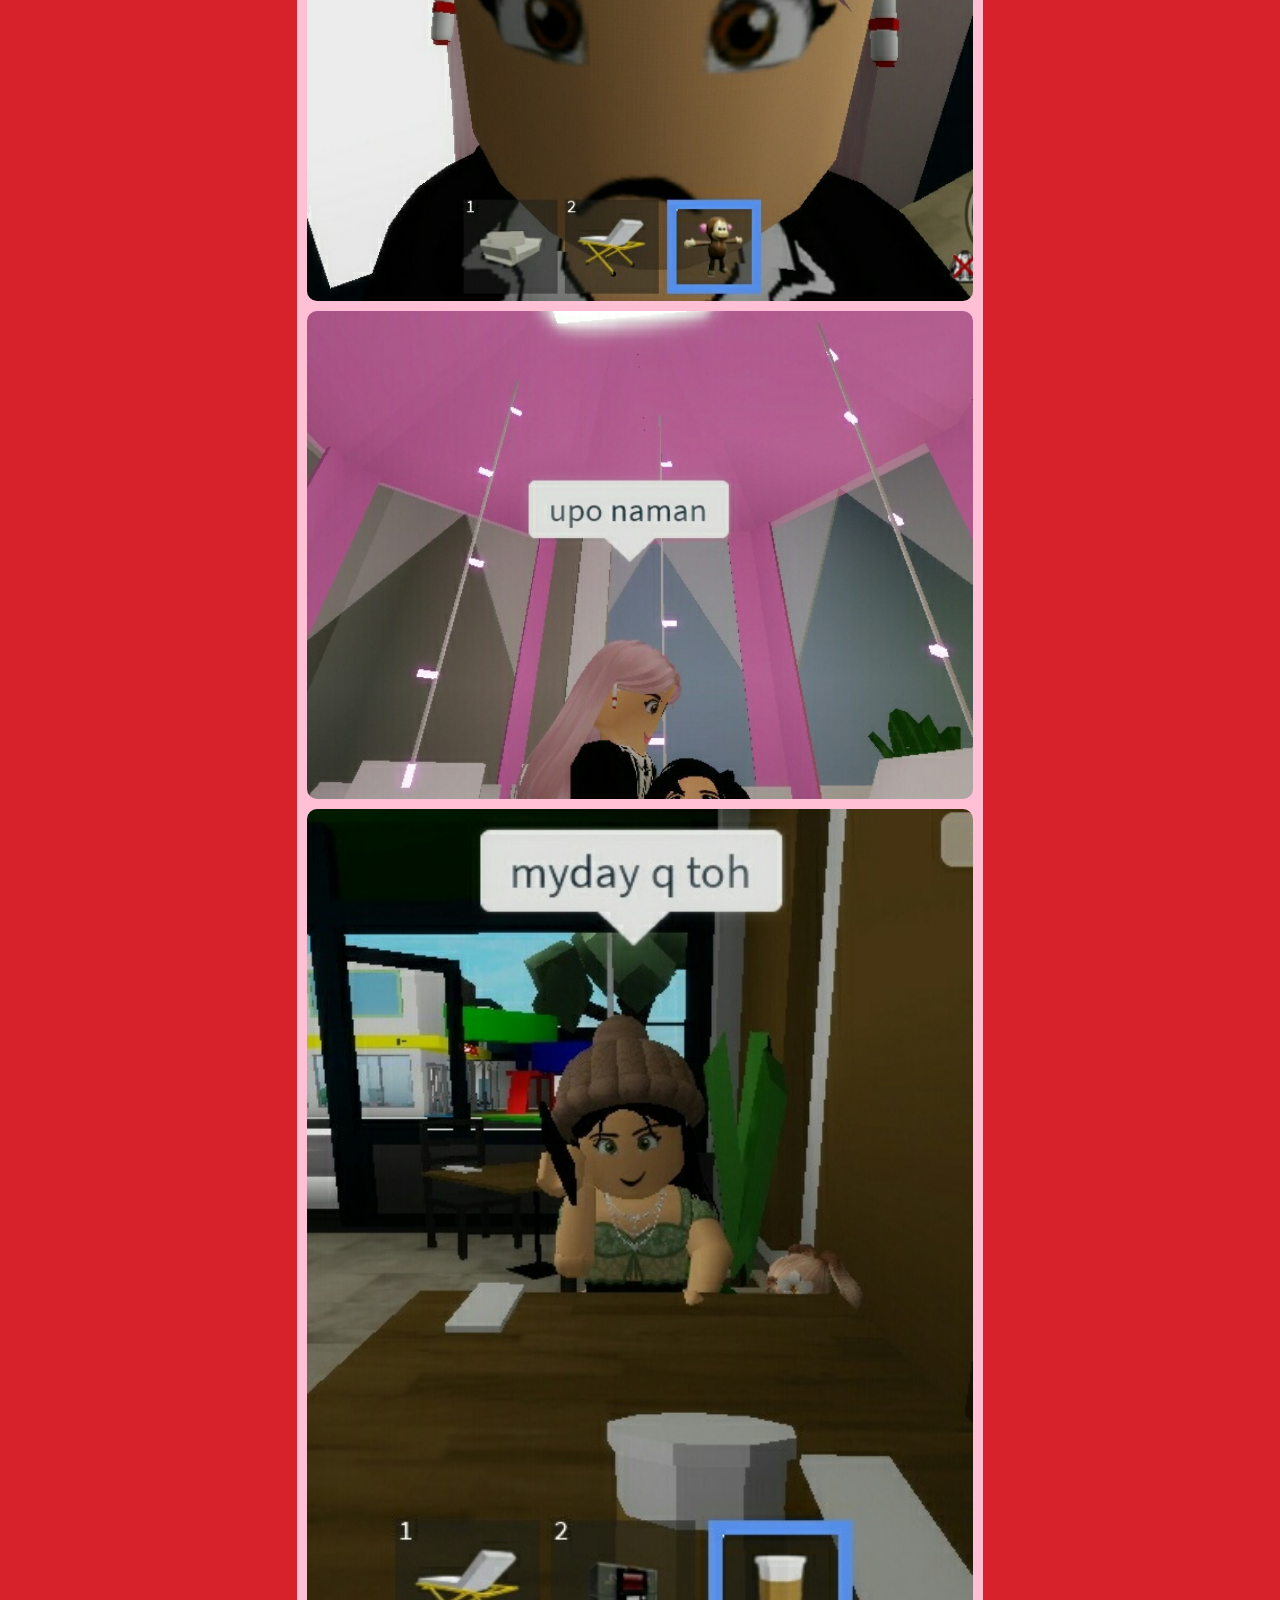
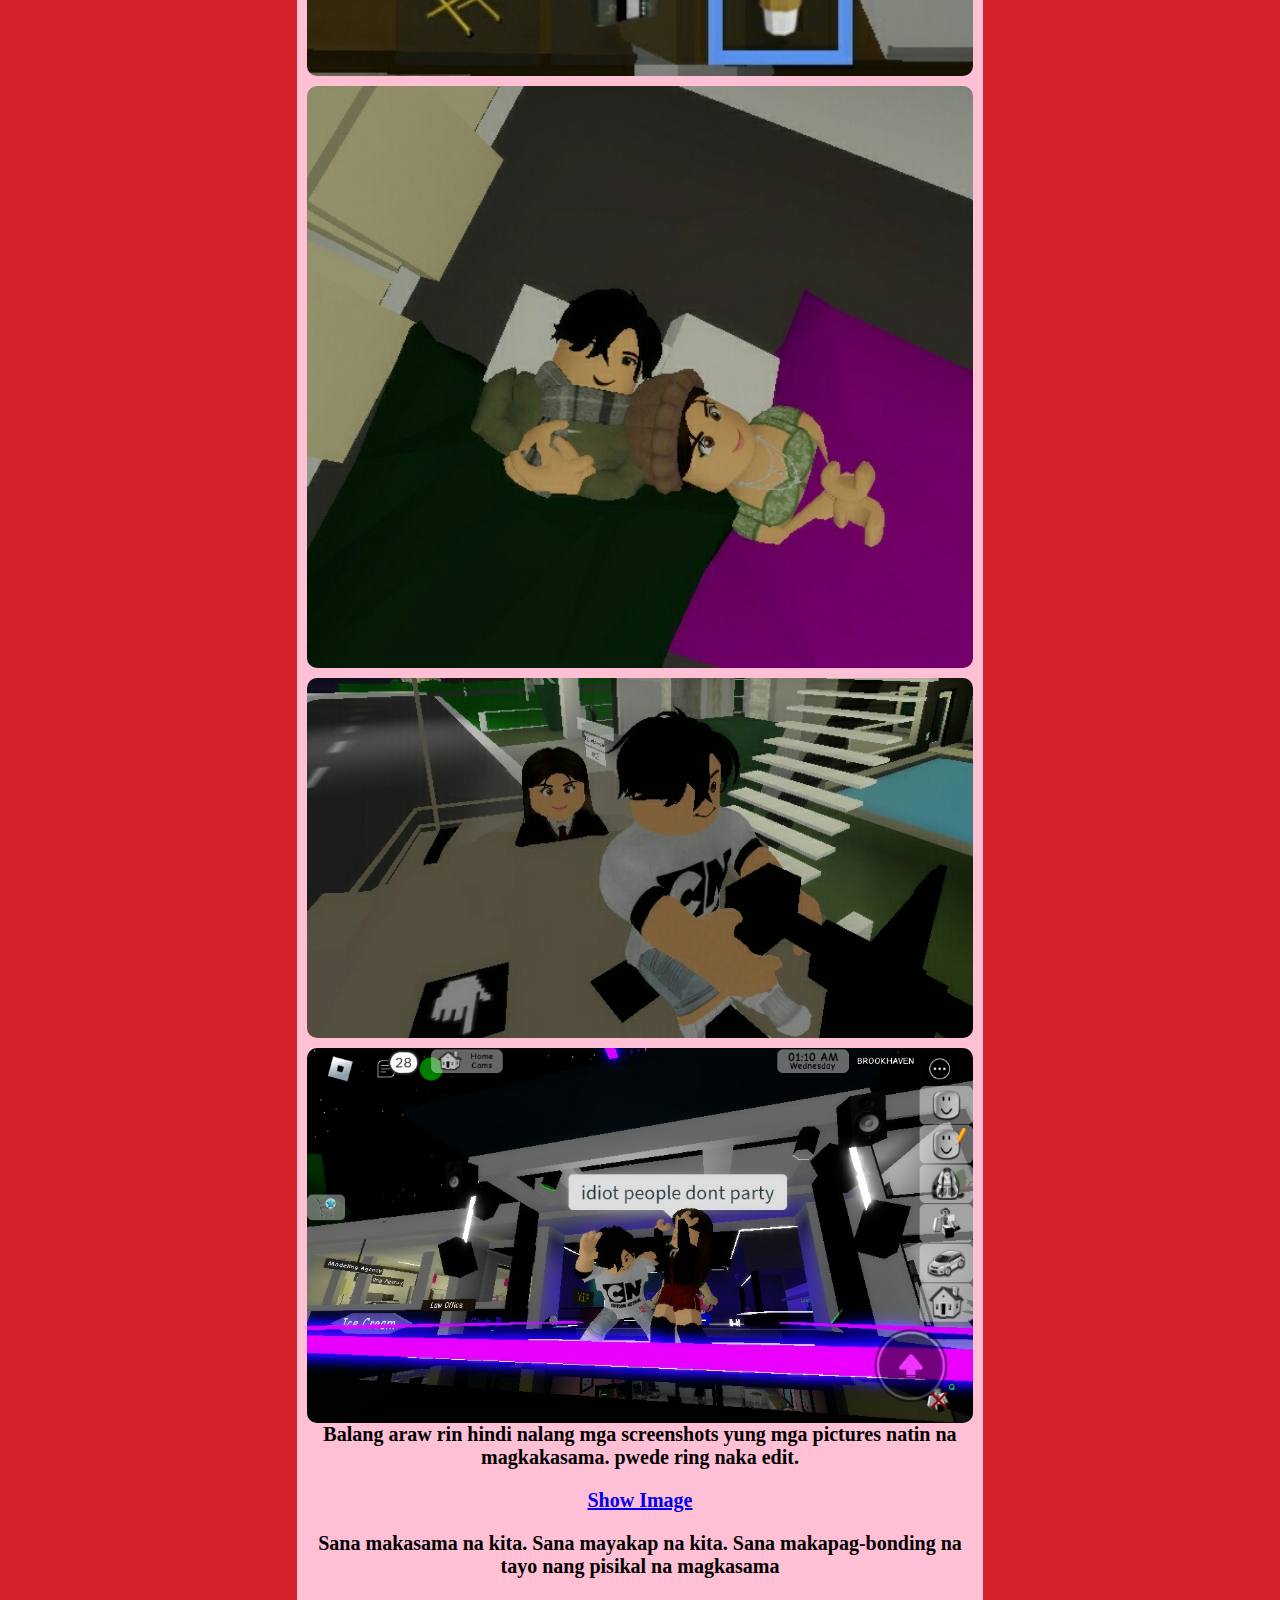
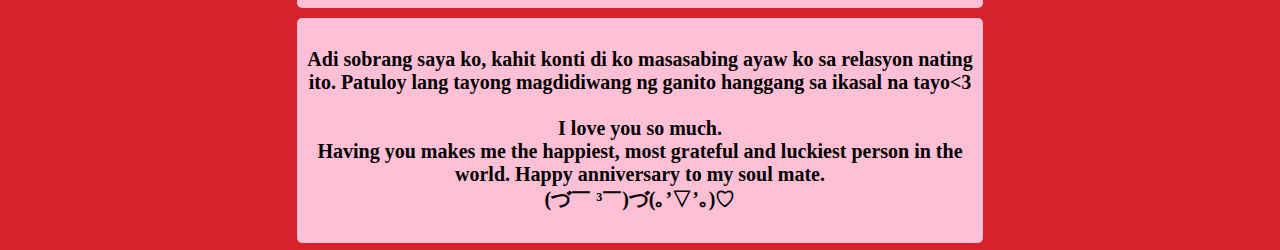
==== commit b6cbcc51: "Update anniversary.html" ====
--- a/anniversary.html
+++ b/anniversary.html
@@ -146,7 +146,7 @@
               Heto nga pala yung ilang pictures ng mga memories natin na magkakasama sa internet. Sarap lang alalahanin ang lahat, lahat ng katarantaduhan naten sa brookhaven, lahat ng kaharutan natin don. Ang cute pala kung iisipin, na pag nabuburyo tayo naiisipan nalang nating mag roblox, tinititigan lang yung avatar ng isa't isa, yung mga galaw. 
           </p>
       <div class="images">
-          <img src="roblox1.jpg" alt="">
+          <img src="roblox1.JPG" alt="">
           <img src="roblox2.JPG" alt="">
           <img src="roblox3.JPG" alt="">
           <img src="roblox4.JPG" alt="">
